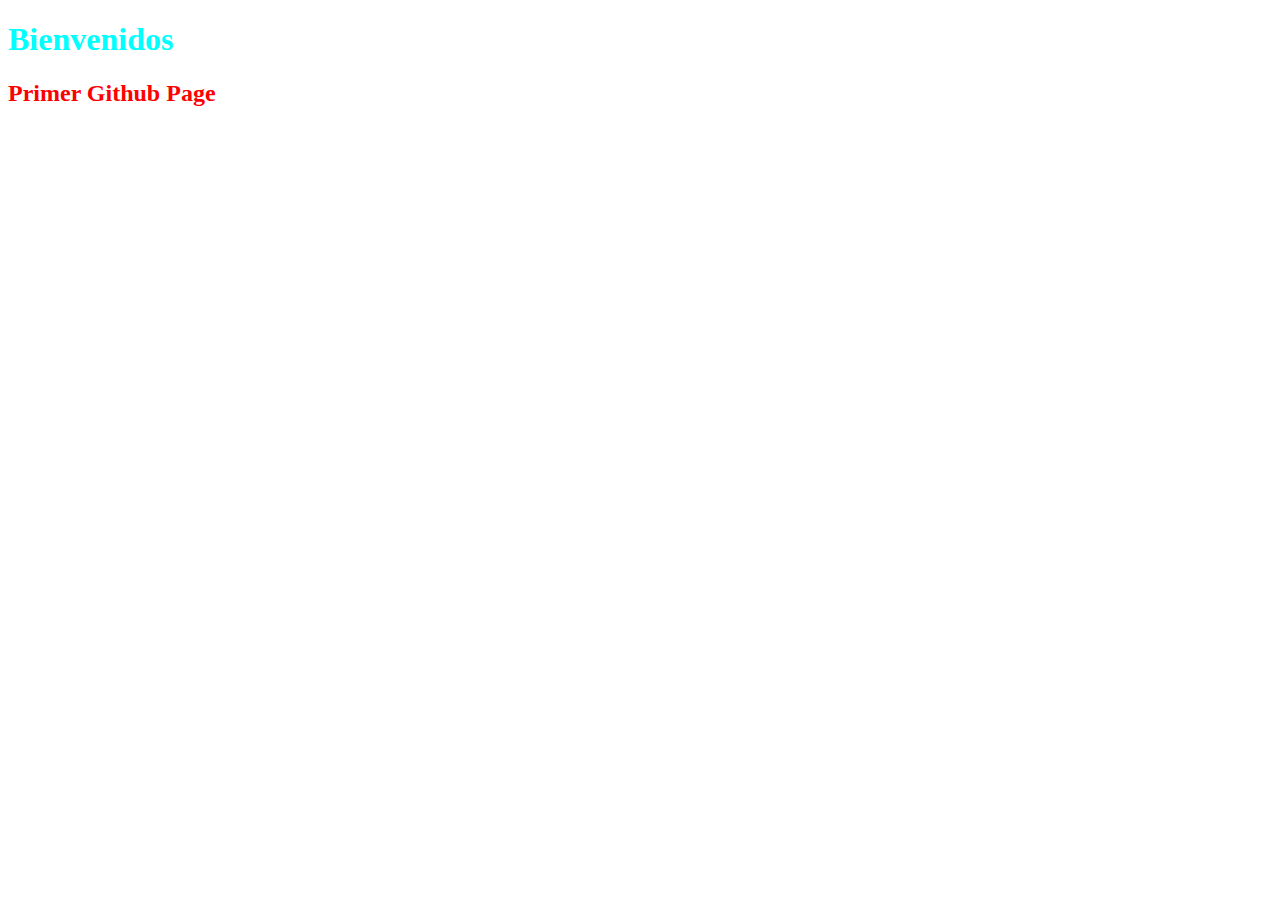
==== index.html @ dbe7c5d6 "Mi primer Github Page" ====
<!DOCTYPE html>
<html lang="en">
<head>
    <meta charset="UTF-8">
    <meta http-equiv="X-UA-Compatible" content="IE=edge">
    <meta name="viewport" content="width=device-width, initial-scale=1.0">
    <title>AWEB-U3-P1-20213TN034</title>
    <style>
        .title{
            color: aqua;
        }
        .sub_title{
            color: red;
        }
    </style>
</head>
<body>
    <h1 class="title">Bienvenidos</h1>
    <h2 class="sub_title">Primer Github Page</h2>
    
</body>
</html>
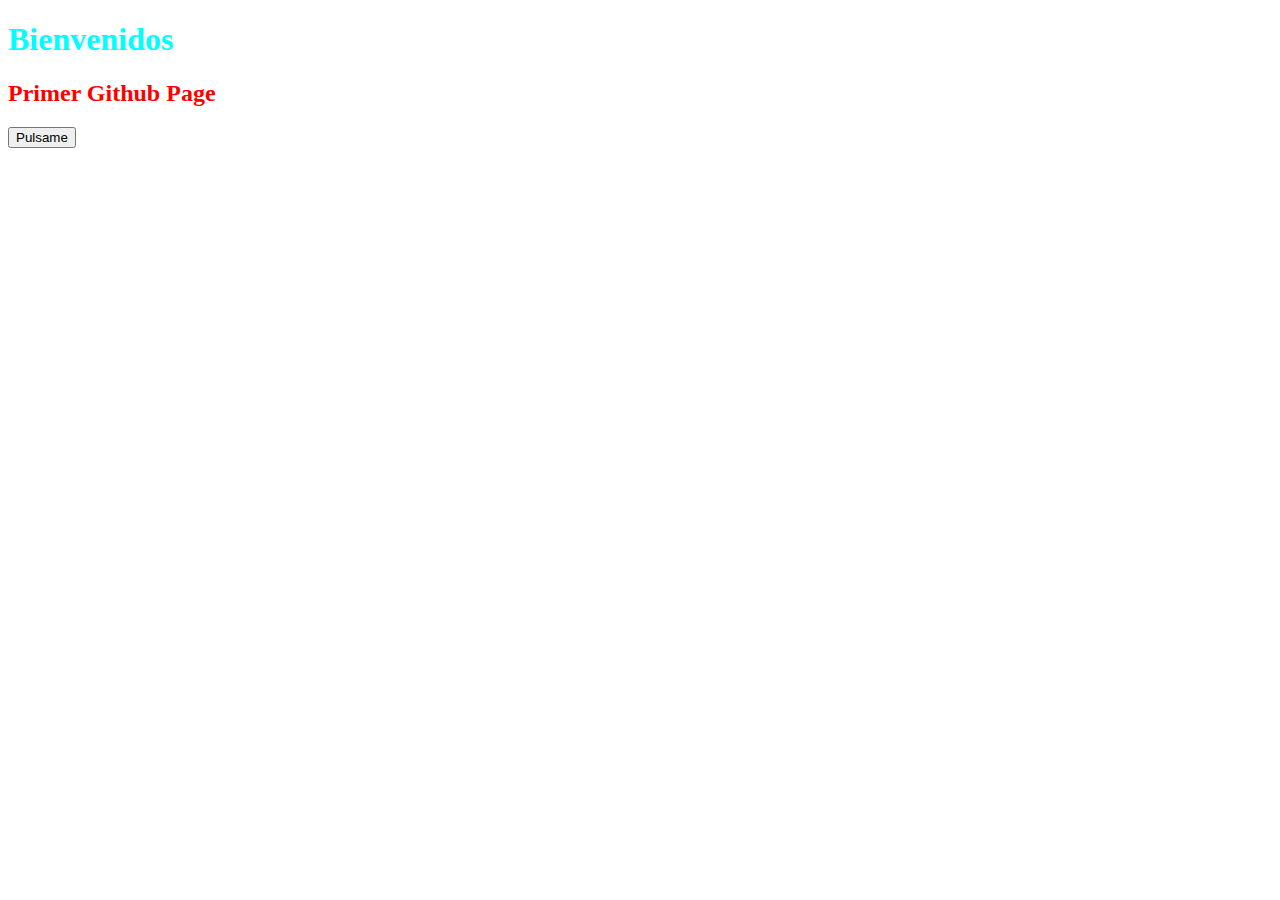
==== commit 6398f6ec: "Fragmentacion de codigo" ====
--- a/index.html
+++ b/index.html
@@ -4,19 +4,14 @@
     <meta charset="UTF-8">
     <meta http-equiv="X-UA-Compatible" content="IE=edge">
     <meta name="viewport" content="width=device-width, initial-scale=1.0">
+    <link rel="stylesheet" href="style.css">
     <title>AWEB-U3-P1-20213TN034</title>
-    <style>
-        .title{
-            color: aqua;
-        }
-        .sub_title{
-            color: red;
-        }
-    </style>
 </head>
 <body>
     <h1 class="title">Bienvenidos</h1>
     <h2 class="sub_title">Primer Github Page</h2>
-    
+    <button type="button" id="btn-pulse">Pulsame</button>
+
+    <script src="app.js"></script>
 </body>
 </html>--- a/style.css
+++ b/style.css
@@ -0,0 +1,8 @@
+.title{
+    color: aqua;
+}
+
+.sub_title{
+    color: red;
+}
+
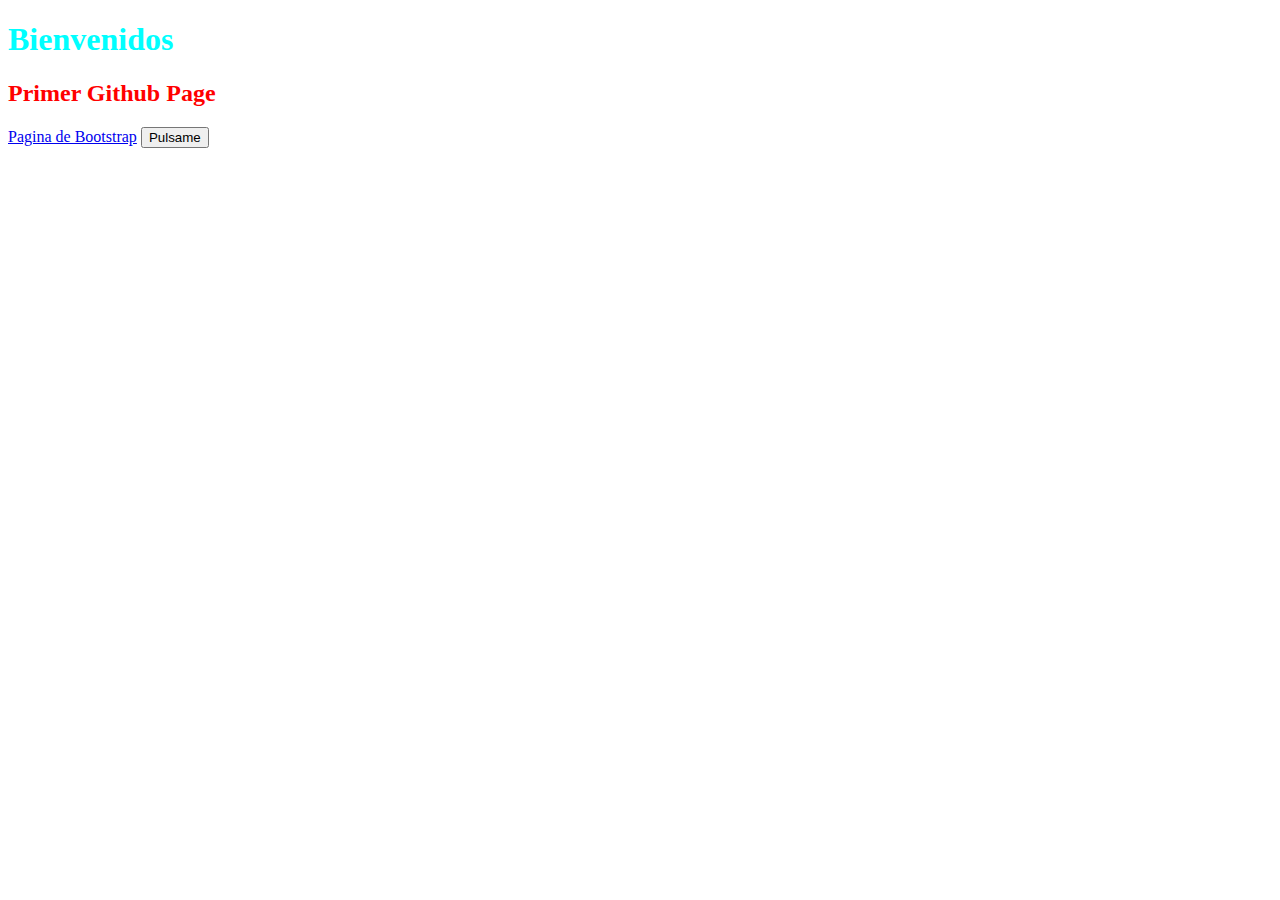
==== commit 836e0331: "Integracion de Bootstrap" ====
--- a/index.html
+++ b/index.html
@@ -10,7 +10,9 @@
 <body>
     <h1 class="title">Bienvenidos</h1>
     <h2 class="sub_title">Primer Github Page</h2>
+    <a href="page1.html">Pagina de Bootstrap</a>
     <button type="button" id="btn-pulse">Pulsame</button>
+
 
     <script src="app.js"></script>
 </body>
